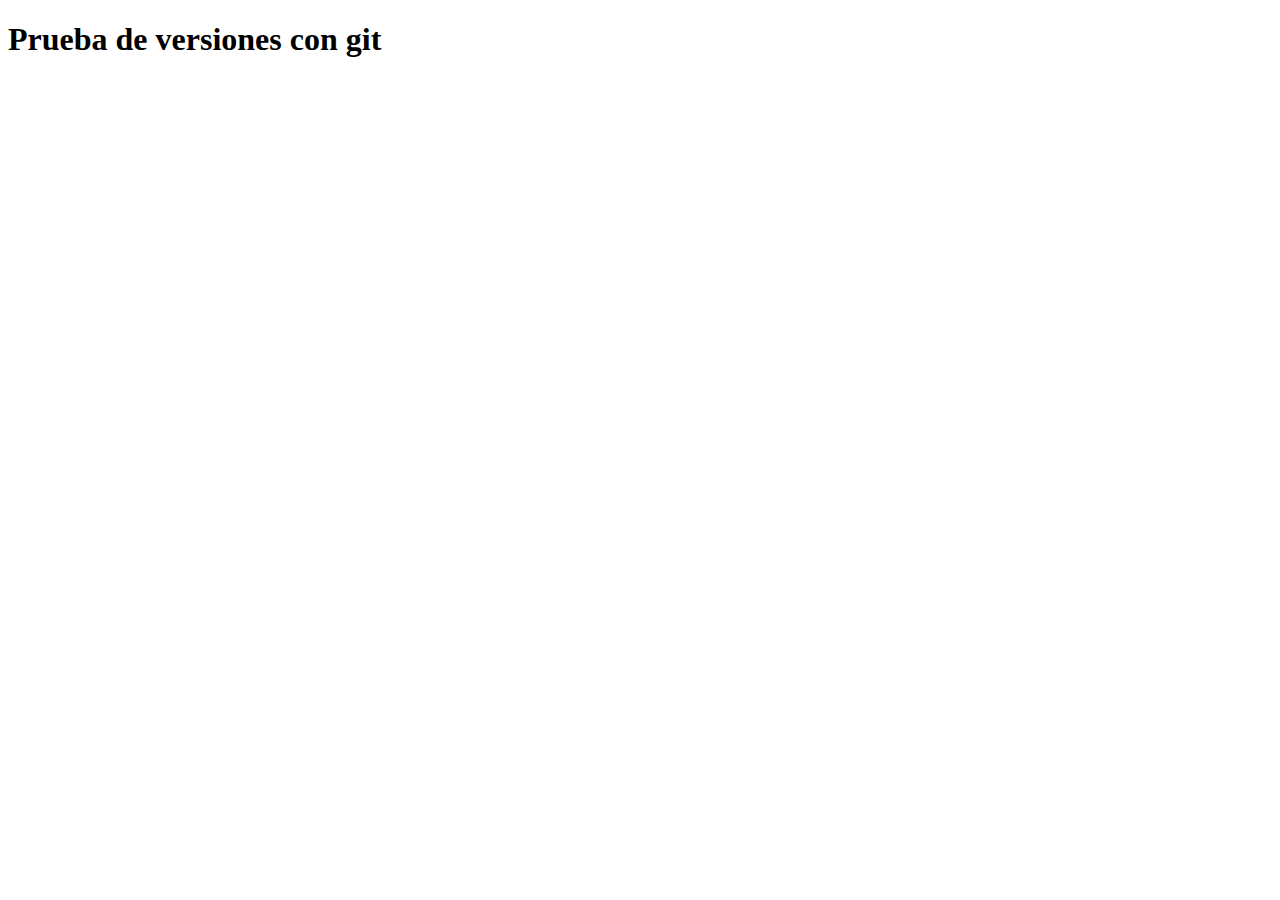
==== index.html @ 1a36e1ea "Ahora se ha modificado el index.html y app.js" ====
<!DOCTYPE html>
<html>
    <head>
        <title>Prueba de versión git</title>
        <meta charset="utf-8">
        <script type="text/javascript" src="app.js"></script>
        <link rel="stylesheet" type="text/css" href="style.css">
    </head>
    <body>
        <h1>Prueba de versiones con git</h1>        
    </body>
</html>
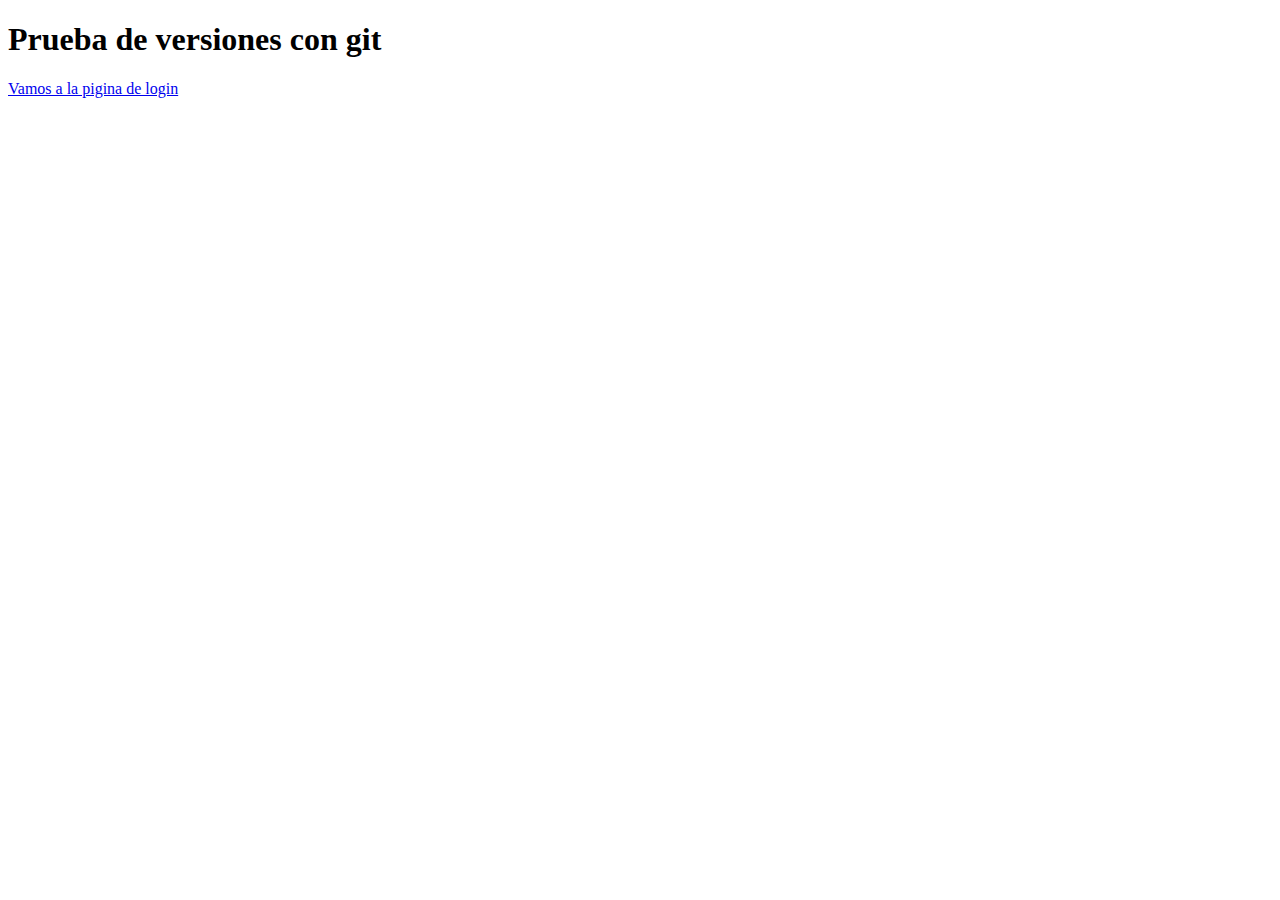
==== commit d2d347f1: "realizando cambion en la rama login" ====
--- a/index.html
+++ b/index.html
@@ -7,6 +7,7 @@
         <link rel="stylesheet" type="text/css" href="style.css">
     </head>
     <body>
-        <h1>Prueba de versiones con git</h1>        
+        <h1>Prueba de versiones con git</h1> 
+        <a href="login/login.html">Vamos a la pigina de login</a>       
     </body>
 </html>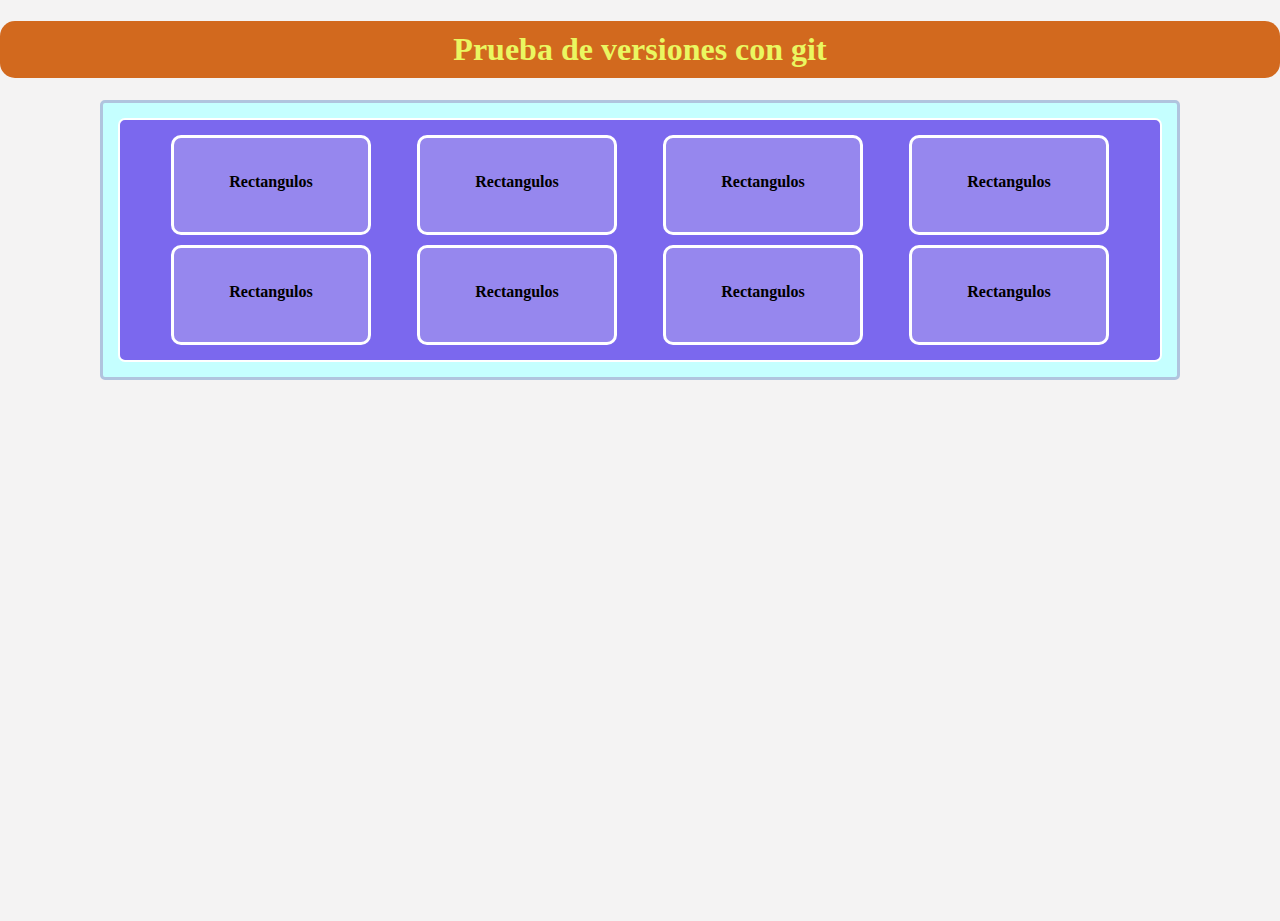
==== commit b28e3439: "modificando contenido en style.css e index.html" ====
--- a/index.html
+++ b/index.html
@@ -7,7 +7,34 @@
         <link rel="stylesheet" type="text/css" href="style.css">
     </head>
     <body>
-        <h1>Prueba de versiones con git</h1> 
-        <a href="login/login.html">Vamos a la pigina de login</a>       
+        <h1>Prueba de versiones con git</h1>        
+        <div class="marcoExt">
+            <div class="marcoInt">
+                <div class="firguras">
+                    <p>Rectangulos</p>
+                </div>
+                <div class="firguras">
+                    <p>Rectangulos</p>
+                </div>
+                <div class="firguras">
+                    <p>Rectangulos</p>
+                </div>
+                <div class="firguras">
+                    <p>Rectangulos</p>
+                </div>
+                <div class="firguras">
+                    <p>Rectangulos</p>
+                </div>
+                <div class="firguras">
+                    <p>Rectangulos</p>
+                </div>
+                <div class="firguras">
+                    <p>Rectangulos</p>
+                </div>
+                <div class="firguras">
+                    <p>Rectangulos</p>
+                </div>
+            </div>
+        </div>        
     </body>
 </html>--- a/style.css
+++ b/style.css
@@ -0,0 +1,58 @@
+*{
+    box-sizing: border-box;    
+}
+
+body{
+    background: rgba(201, 199, 196, 0.212);
+    padding: 0;
+    margin: 0;
+    width: 100vw;
+    height: 100vh;
+}
+
+h1{
+    text-align: center;
+    background: chocolate;
+    border-radius: 15px;
+    padding: 10px;
+    color: rgb(234, 247, 97);
+}
+
+div.marcoExt{
+    border:solid 3px lightsteelblue;
+    background-color: rgb(197, 255, 255);
+    border-radius: 5px;
+    margin: 0 auto;
+    padding: 15px;
+    max-width: 1080px;
+    width: 100%;
+    min-width: 100vh;    
+}
+
+div.marcoInt{    
+    padding: 10px;
+    border:solid 2px white;
+    border-radius:7px;
+    background-color: mediumslateblue;
+    width:100%;
+    height: 100%; 
+    display: inline-flex;
+    flex-wrap: wrap;
+    justify-content: space-evenly;    
+}
+
+div.firguras{
+    width:200px;
+    height: 100px;
+    border:solid 3px white;
+    border-radius:10px;
+    padding: 10px;
+    background-color:rgba(228, 226, 241, 0.26);
+    margin: 5px;    
+}
+
+p{
+    text-align: center;
+    font-weight: bold;
+    transform:translateY(50%);
+}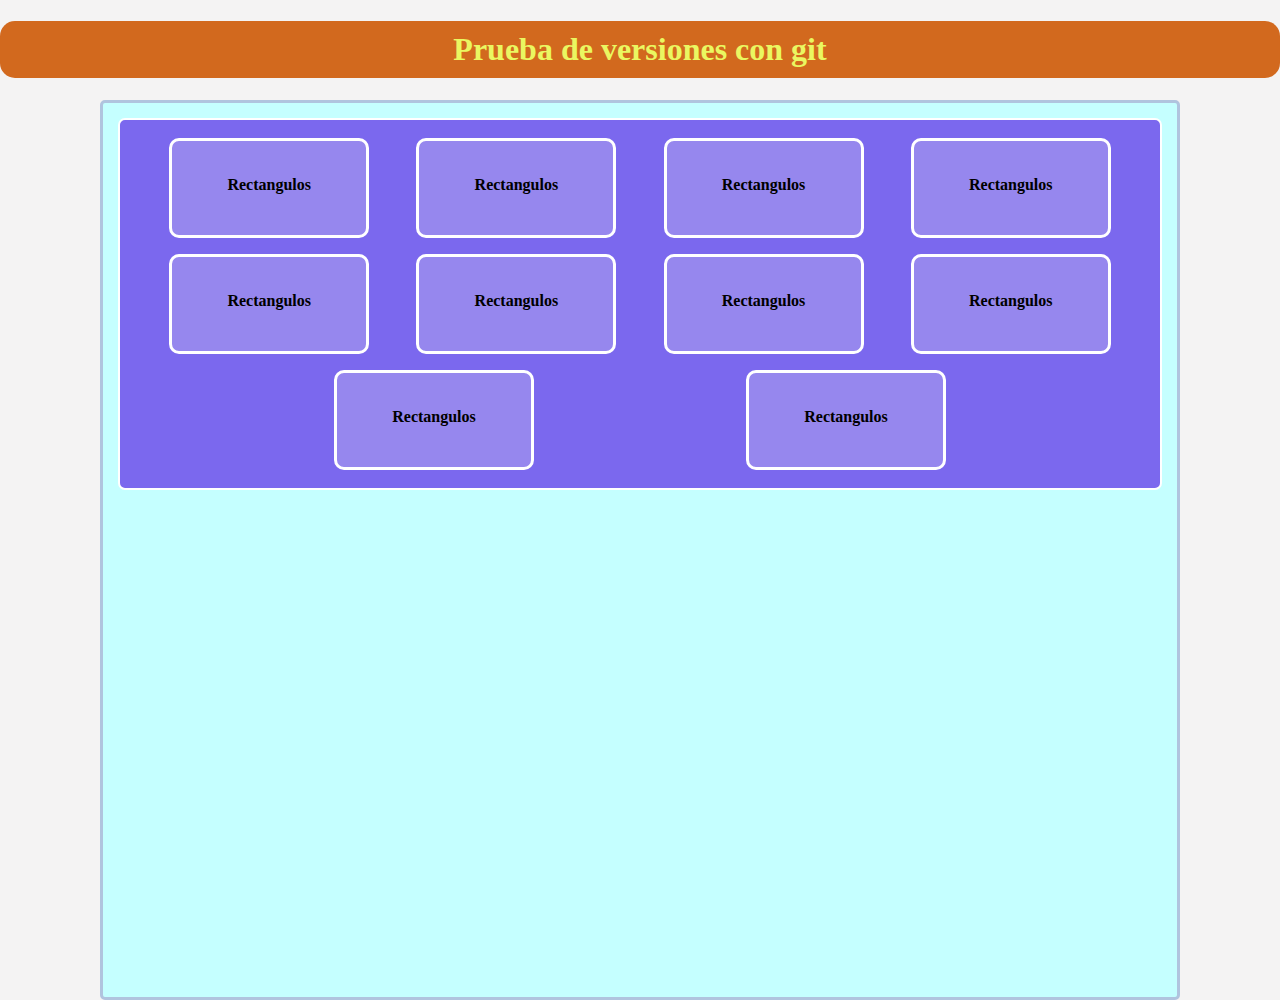
==== commit 04d881fe: "mejorando los estilos" ====
--- a/index.html
+++ b/index.html
@@ -3,6 +3,7 @@
     <head>
         <title>Prueba de versión git</title>
         <meta charset="utf-8">
+        <meta name="viewport" content="width=device-width, initial-scale=1.0">
         <script type="text/javascript" src="app.js"></script>
         <link rel="stylesheet" type="text/css" href="style.css">
     </head>
@@ -34,6 +35,12 @@
                 <div class="firguras">
                     <p>Rectangulos</p>
                 </div>
+                <div class="firguras">
+                    <p>Rectangulos</p>
+                </div>
+                <div class="firguras">
+                    <p>Rectangulos</p>
+                </div>
             </div>
         </div>        
     </body>
--- a/style.css
+++ b/style.css
@@ -26,19 +26,18 @@
     padding: 15px;
     max-width: 1080px;
     width: 100%;
-    min-width: 100vh;    
+    min-height: 100vh;    
 }
 
 div.marcoInt{    
     padding: 10px;
     border:solid 2px white;
     border-radius:7px;
-    background-color: mediumslateblue;
-    width:100%;
-    height: 100%; 
-    display: inline-flex;
+    background-color: mediumslateblue;      
+    display: inline-flex;    
+    justify-content: space-evenly; 
     flex-wrap: wrap;
-    justify-content: space-evenly;    
+    width:100%;    
 }
 
 div.firguras{
@@ -48,7 +47,7 @@
     border-radius:10px;
     padding: 10px;
     background-color:rgba(228, 226, 241, 0.26);
-    margin: 5px;    
+    margin: 8px;    
 }
 
 p{
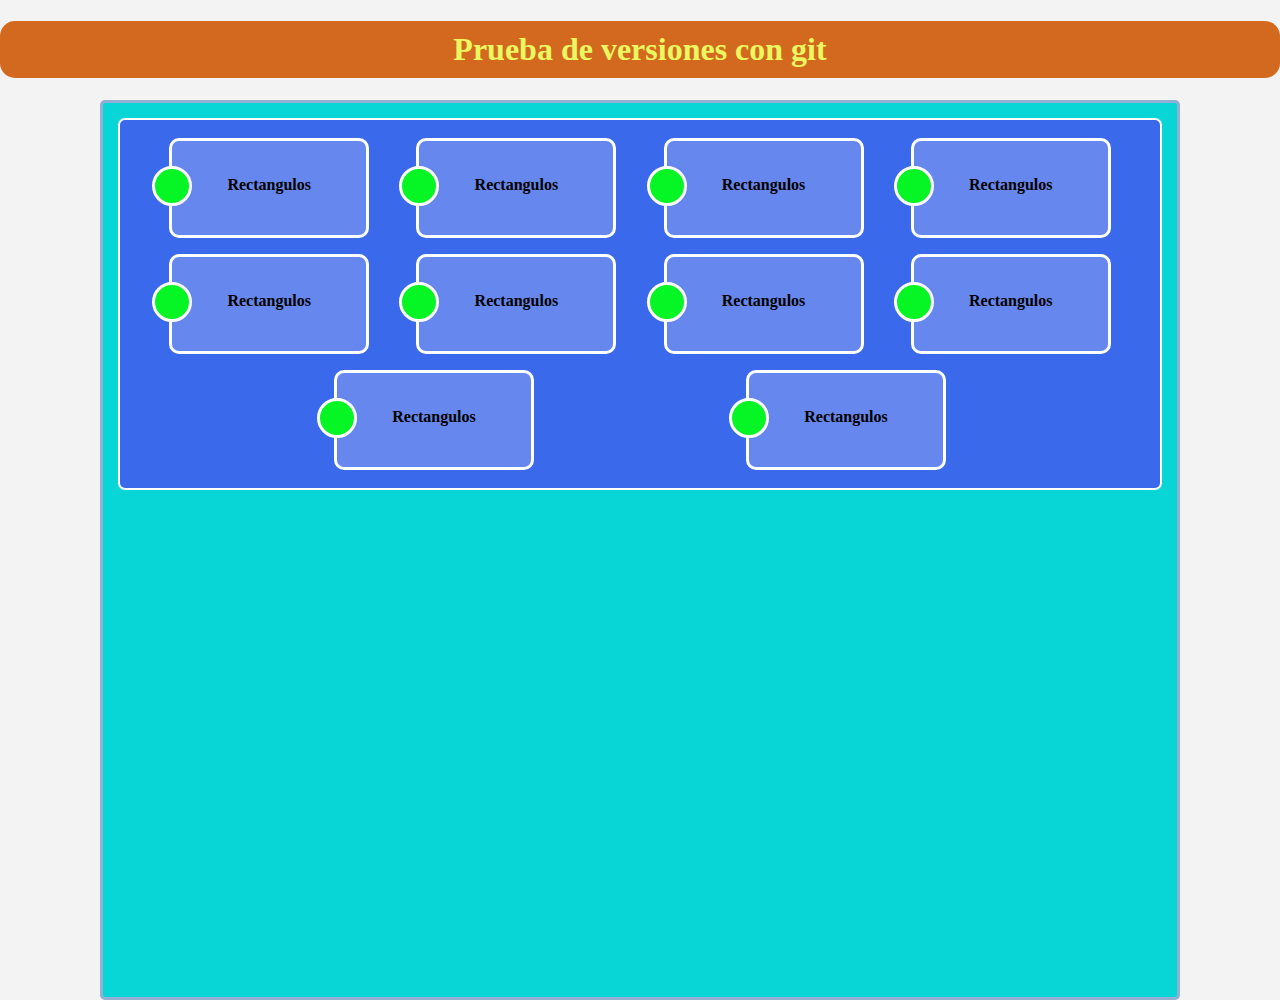
==== commit a081362d: "cambiando colores y añadiendo contenido" ====
--- a/index.html
+++ b/index.html
@@ -13,34 +13,44 @@
             <div class="marcoInt">
                 <div class="firguras">
                     <p>Rectangulos</p>
+                    <div class="circulo"></div>
                 </div>
                 <div class="firguras">
                     <p>Rectangulos</p>
+                    <div class="circulo"></div>
                 </div>
                 <div class="firguras">
                     <p>Rectangulos</p>
+                    <div class="circulo"></div>
                 </div>
                 <div class="firguras">
                     <p>Rectangulos</p>
+                    <div class="circulo"></div>
                 </div>
                 <div class="firguras">
                     <p>Rectangulos</p>
+                    <div class="circulo"></div>
                 </div>
                 <div class="firguras">
                     <p>Rectangulos</p>
+                    <div class="circulo"></div>
                 </div>
                 <div class="firguras">
                     <p>Rectangulos</p>
+                    <div class="circulo"></div>
                 </div>
                 <div class="firguras">
                     <p>Rectangulos</p>
+                    <div class="circulo"></div>
                 </div>
                 <div class="firguras">
                     <p>Rectangulos</p>
+                    <div class="circulo"></div>
                 </div>
                 <div class="firguras">
                     <p>Rectangulos</p>
-                </div>
+                    <div class="circulo"></div>
+                </div>                
             </div>
         </div>        
     </body>
--- a/style.css
+++ b/style.css
@@ -19,8 +19,8 @@
 }
 
 div.marcoExt{
-    border:solid 3px lightsteelblue;
-    background-color: rgb(197, 255, 255);
+    border:solid 3px rgb(147, 175, 211);
+    background-color: #08d6d6;
     border-radius: 5px;
     margin: 0 auto;
     padding: 15px;
@@ -33,7 +33,7 @@
     padding: 10px;
     border:solid 2px white;
     border-radius:7px;
-    background-color: mediumslateblue;      
+    background-color: #3a69ec;      
     display: inline-flex;    
     justify-content: space-evenly; 
     flex-wrap: wrap;
@@ -47,11 +47,25 @@
     border-radius:10px;
     padding: 10px;
     background-color:rgba(228, 226, 241, 0.26);
-    margin: 8px;    
+    margin: 8px; 
+    position: relative;
+    z-index: 1;   
 }
 
 p{
     text-align: center;
     font-weight: bold;
     transform:translateY(50%);
+}
+
+div.circulo{
+    width: 40px;
+    height: 40px;
+    background-color: rgb(5, 245, 37);
+    border: solid 3px white;
+    border-radius: 50%;
+    position: absolute;
+    left: -20px;
+    top:25px;
+    cursor: pointer;
 }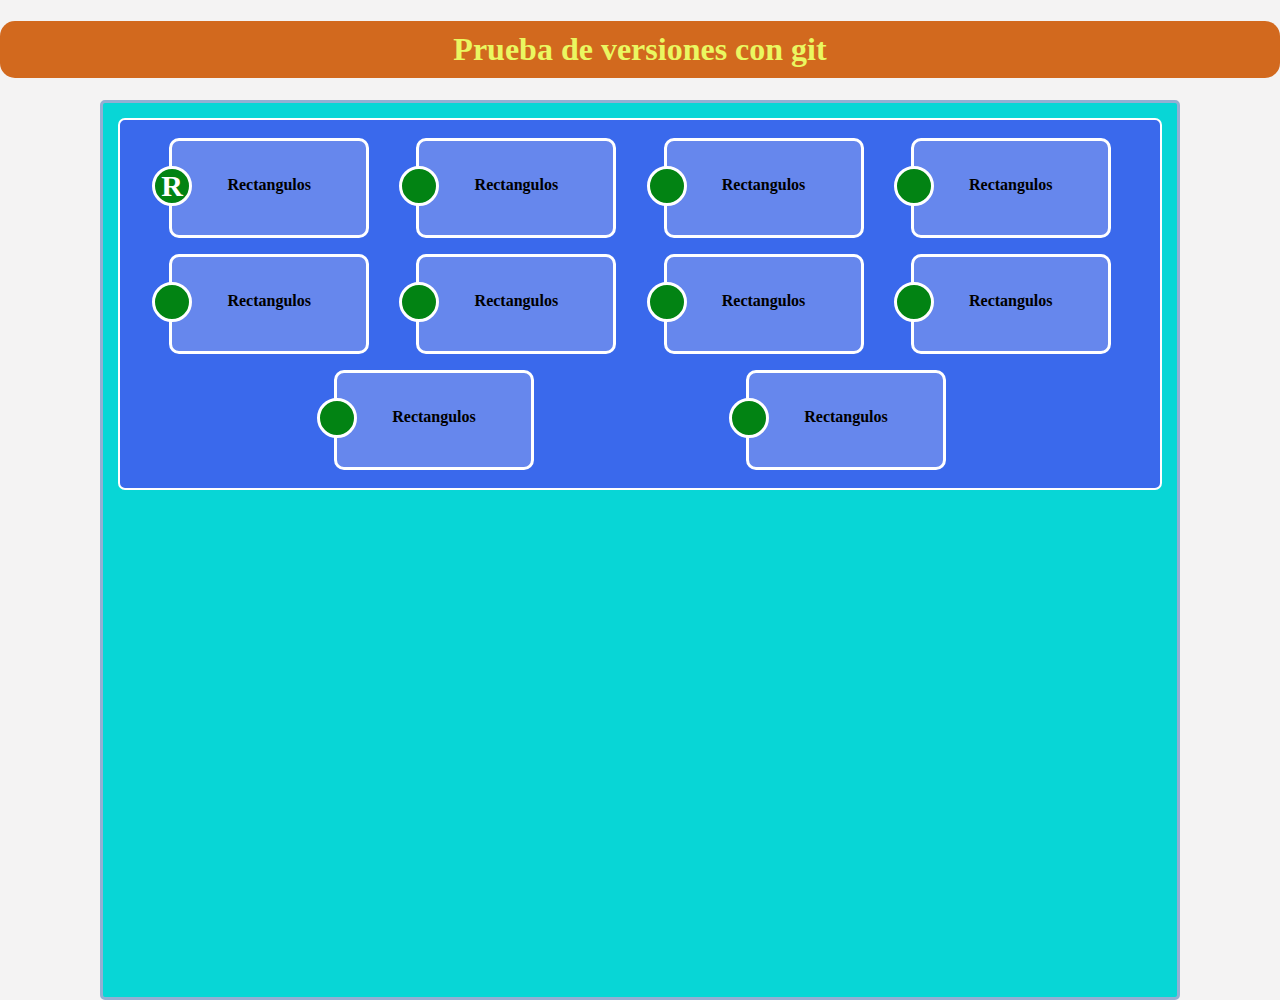
==== commit e0d42a78: "cambios de color" ====
--- a/index.html
+++ b/index.html
@@ -12,43 +12,45 @@
         <div class="marcoExt">
             <div class="marcoInt">
                 <div class="firguras">
-                    <p>Rectangulos</p>
+                    <p class="contenido">Rectangulos</p>
+                    <div class="circulo">
+                        <p class="txtCirculo">R</p>
+                    </div>
+                </div>
+                <div class="firguras">
+                    <p class="contenido">Rectangulos</p>
                     <div class="circulo"></div>
                 </div>
                 <div class="firguras">
-                    <p>Rectangulos</p>
+                    <p class="contenido">Rectangulos</p>
                     <div class="circulo"></div>
                 </div>
                 <div class="firguras">
-                    <p>Rectangulos</p>
+                    <p class="contenido">Rectangulos</p>
                     <div class="circulo"></div>
                 </div>
                 <div class="firguras">
-                    <p>Rectangulos</p>
+                    <p class="contenido">Rectangulos</p>
                     <div class="circulo"></div>
                 </div>
                 <div class="firguras">
-                    <p>Rectangulos</p>
+                    <p class="contenido">Rectangulos</p>
                     <div class="circulo"></div>
                 </div>
                 <div class="firguras">
-                    <p>Rectangulos</p>
+                    <p class="contenido">Rectangulos</p>
                     <div class="circulo"></div>
                 </div>
                 <div class="firguras">
-                    <p>Rectangulos</p>
+                    <p class="contenido">Rectangulos</p>
                     <div class="circulo"></div>
                 </div>
                 <div class="firguras">
-                    <p>Rectangulos</p>
+                    <p class="contenido">Rectangulos</p>
                     <div class="circulo"></div>
                 </div>
                 <div class="firguras">
-                    <p>Rectangulos</p>
-                    <div class="circulo"></div>
-                </div>
-                <div class="firguras">
-                    <p>Rectangulos</p>
+                    <p class="contenido">Rectangulos</p>
                     <div class="circulo"></div>
                 </div>                
             </div>
--- a/style.css
+++ b/style.css
@@ -52,7 +52,7 @@
     z-index: 1;   
 }
 
-p{
+p.contenido{
     text-align: center;
     font-weight: bold;
     transform:translateY(50%);
@@ -61,11 +61,21 @@
 div.circulo{
     width: 40px;
     height: 40px;
-    background-color: rgb(5, 245, 37);
+    background-color: rgb(2, 131, 19);
     border: solid 3px white;
     border-radius: 50%;
     position: absolute;
     left: -20px;
     top:25px;
     cursor: pointer;
+    text-align: center;    
+}
+
+p.txtCirculo{
+    margin:0;
+    padding: 0;
+    color:white;
+    font-size: 30px;
+    font-weight: bold;
+    transform:translateY(0%);
 }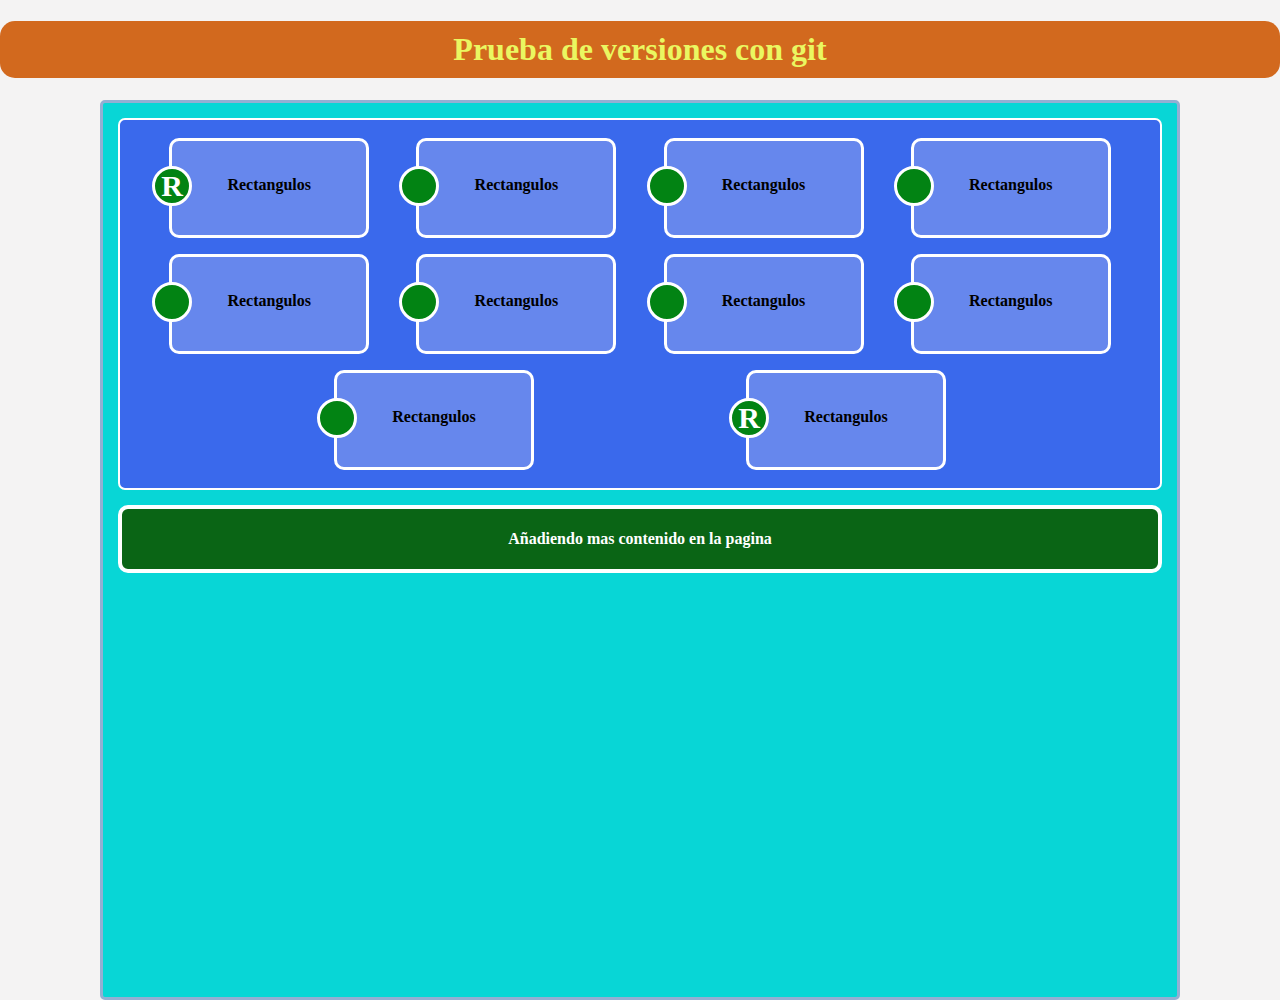
==== commit 4bb6a429: "Añadiendo contenido con Eclipse" ====
--- a/index.html
+++ b/index.html
@@ -51,8 +51,13 @@
                 </div>
                 <div class="firguras">
                     <p class="contenido">Rectangulos</p>
-                    <div class="circulo"></div>
+                    <div class="circulo">
+                    	<p class="txtCirculo">R</p>
+                    </div>
                 </div>                
+            </div>
+            <div class="segundaCaja">
+            	<h4>Añadiendo mas contenido en la pagina</h4>
             </div>
         </div>        
     </body>
--- a/style.css
+++ b/style.css
@@ -78,4 +78,18 @@
     font-size: 30px;
     font-weight: bold;
     transform:translateY(0%);
+}
+
+div.segundaCaja{
+	border:solid 4px white;
+	border-radius:10px;
+	margin-top:15px;
+	background-color:#0a6515;
+	color:white;
+	text-align:center;	
+}
+
+div.segundaCaja:hover{
+	background-color: #e0ef03;
+	color:black;	
 }